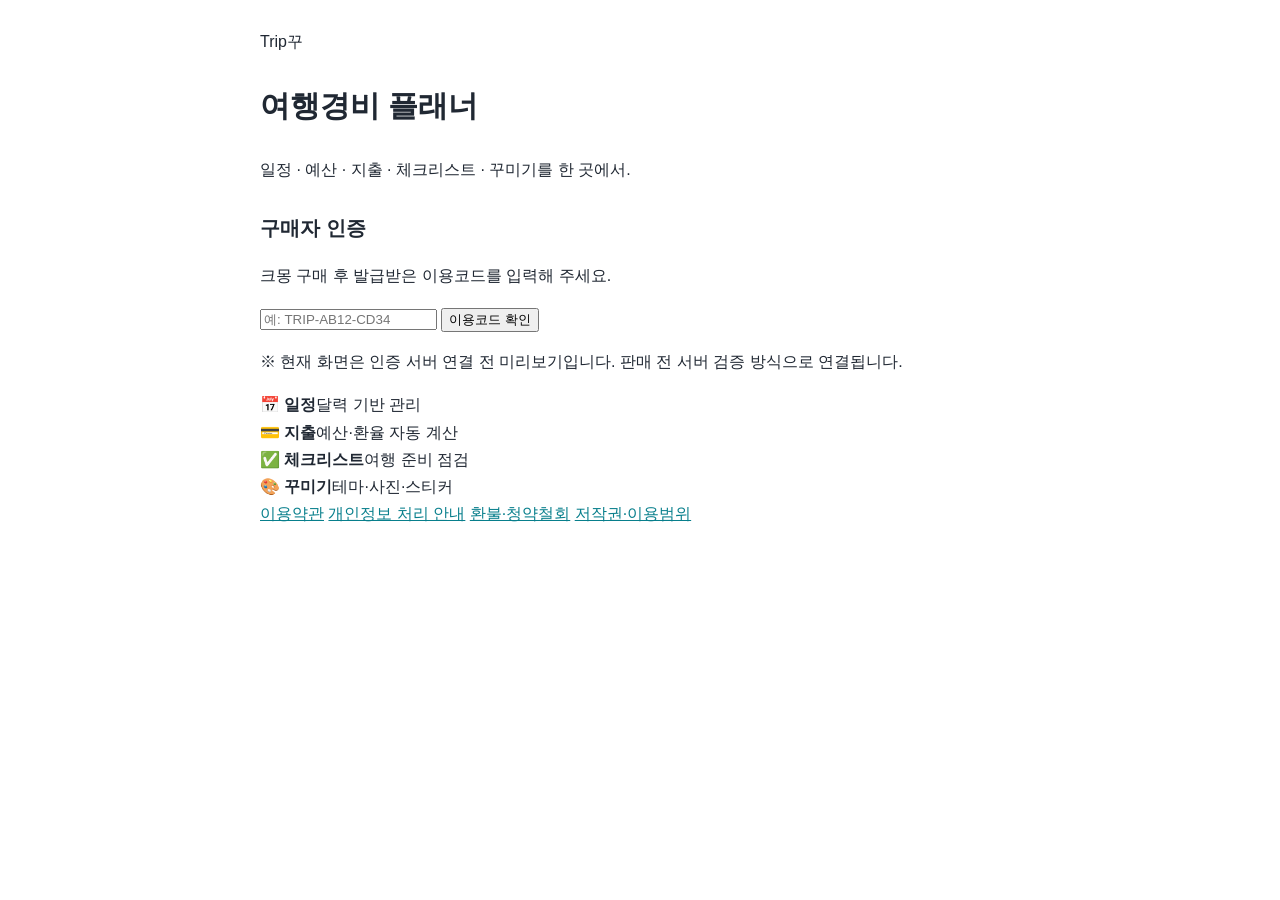
==== planner.html @ 6b71221d "Add files via upload" ====
<!doctype html>
<html lang="ko">
<head>
  <meta charset="UTF-8" />
  <meta name="viewport" content="width=device-width, initial-scale=1, viewport-fit=cover" />
  <meta name="theme-color" content="#17324d" />
  <meta name="apple-mobile-web-app-capable" content="yes" />
  <meta name="apple-mobile-web-app-status-bar-style" content="default" />
  <title>Trip꾸 여행경비 플래너</title>
  <link rel="manifest" href="manifest.webmanifest?v=230" />
  <link rel="stylesheet" href="planner.css?v=230" />

<script>
(async function(){
  document.documentElement.style.visibility = "hidden";

  const AUTH_SERVER = "https://tripggu-auth.xognsking69.workers.dev";
  const code = localStorage.getItem("tripggu_license_code");
  const deviceId = localStorage.getItem("tripggu_device_id");

  if(!code || !deviceId){
    location.replace("./index.html");
    return;
  }

  try{
    const r = await fetch(AUTH_SERVER + "/verify", {
      method:"POST",
      headers:{"Content-Type":"application/json"},
      body:JSON.stringify({code, deviceId})
    });
    const data = await r.json();

    if(!data.ok){
      localStorage.removeItem("tripggu_verified");
      localStorage.removeItem("tripggu_license_code");
      location.replace("./index.html");
      return;
    }

    localStorage.setItem("tripggu_verified","1");
    document.documentElement.style.visibility = "";
  }catch(e){
    document.documentElement.style.visibility = "";
    document.body.innerHTML =
      '<main style="max-width:560px;margin:60px auto;padding:24px;font-family:-apple-system,BlinkMacSystemFont,Segoe UI,sans-serif">' +
      '<h2>Trip꾸 인증 서버에 연결할 수 없습니다.</h2>' +
      '<p>인터넷 연결을 확인한 뒤 다시 시도해 주세요.</p>' +
      '<button onclick="location.reload()" style="padding:12px 16px;border:0;border-radius:12px;background:#11a9a1;color:white;font-weight:700">다시 시도</button>' +
      '</main>';
  }
})();
</script>

</head>
<body>
  <header class="app-header">
    <div>
      <div class="eyebrow">TRAVEL BUDGET</div>
      <h1>Trip꾸 여행경비 플래너</h1>
    </div>
    <div class="header-actions"><button id="customizeBtn" class="ghost header-btn">🎨 꾸미기</button><button id="shareBtn" class="ghost header-btn">📤 공유</button><button id="resetBtn" class="ghost danger">초기화</button></div>
  </header>

  <main class="container">
    <section class="card hero-card" id="heroCard"><div id="heroPhoto" class="hero-photo"></div><div id="stickerLayer" class="sticker-layer" aria-hidden="true"></div>
      <div class="hero-top">
        <div>
          <p class="muted">여행</p>
          <h2 id="tripTitle">나의 여행</h2>
          <p id="tripDestination" class="subtle"></p>
        </div>
        <div class="pill" id="tripDays">0일</div>
      </div>
      <div class="stats">
        <div><span>총 예산</span><strong id="budgetStat">0원</strong></div>
        <div><span>총 지출</span><strong id="spentStat">0원</strong></div>
        <div><span>남은 예산</span><strong id="remainStat">0원</strong></div>
      </div>
      <div class="budget-bar"><span id="budgetBar"></span></div>
      <p id="budgetUsage" class="hint compact"></p>
    </section>

    <nav class="tabs" aria-label="앱 메뉴">
      <button class="tab active" data-tab="calendar">달력</button>
      <button class="tab" data-tab="records">지출기록</button>
      <button class="tab" data-tab="checklist">체크리스트</button>
      <button class="tab" data-tab="settings">여행설정</button>
    </nav>

    <section id="calendar" class="tab-panel active">
      <div class="card calendar-card">
        <div class="calendar-head">
          <button id="prevMonth" class="icon-btn" aria-label="이전 달">‹</button>
          <h3 id="monthLabel"></h3>
          <button id="nextMonth" class="icon-btn" aria-label="다음 달">›</button>
        </div>
        <div class="weekdays">
          <div>월</div><div>화</div><div>수</div><div>목</div><div>금</div><div>토</div><div>일</div>
        </div>
        <div id="calendarGrid" class="calendar-grid"></div>
      </div>

      <div class="card">
        <div class="section-title-row">
          <div>
            <p class="muted">선택 날짜</p>
            <h3 id="selectedDateLabel">날짜를 선택하세요</h3>
          </div>
          <div class="daily-total" id="selectedDayTotal">0원</div>
        </div>

        <form id="expenseForm" class="form-grid">
          <input id="editingId" type="hidden" />
          <label>구분
            <select id="category">
              <option>식비</option><option>카페</option><option>교통</option><option>쇼핑</option>
              <option>관광</option><option>숙박</option><option>항공</option><option>통신</option><option>보험</option><option>기타</option>
            </select>
          </label>
          <label>내용
            <input id="description" placeholder="예: 라멘" required />
          </label>
          <label>결제수단
            <select id="payment">
              <option>카드</option><option>현금</option><option>트래블카드</option><option>간편결제</option><option>기타</option>
            </select>
          </label>
          <label>통화
            <select id="currencyMode">
              <option value="foreign">외화</option>
              <option value="krw">원화</option>
            </select>
          </label>
          <label>금액
            <input id="amount" type="number" inputmode="decimal" min="0" step="0.01" placeholder="예: 1500" required />
          </label>
          <label>메모
            <input id="memo" placeholder="선택사항" />
          </label>
          <div class="form-actions full">
            <button id="cancelEditBtn" class="ghost hidden" type="button">수정 취소</button>
            <button id="expenseSubmitBtn" class="primary" type="submit">지출 저장</button>
          </div>
        </form>
        <p class="hint">저장하면 입력 내용은 지출기록으로 이동하고, 달력에는 해당 날짜의 총 지출만 표시됩니다.</p>
      </div>
    </section>

    <section id="records" class="tab-panel">
      <div class="card">
        <div class="section-title-row">
          <div><p class="muted">자동 저장됨</p><h3>지출 기록</h3></div>
          <button id="exportBtn" class="ghost">CSV 내보내기</button>
        </div>
        <div class="filter-row">
          <select id="recordCategoryFilter" aria-label="카테고리 필터">
            <option value="all">전체 구분</option>
            <option>식비</option><option>카페</option><option>교통</option><option>쇼핑</option><option>관광</option>
            <option>숙박</option><option>항공</option><option>통신</option><option>보험</option><option>기타</option>
          </select>
          <select id="recordSort" aria-label="정렬">
            <option value="desc">최신순</option>
            <option value="asc">오래된순</option>
            <option value="amountDesc">금액 큰순</option>
          </select>
        </div>
        <div id="recordsList" class="records-list"></div>
      </div>
    </section>

    <section id="checklist" class="tab-panel">
      <div class="card">
        <div class="section-title-row">
          <div><p class="muted">여행 준비</p><h3>체크리스트</h3></div>
          <div class="pill" id="checkProgress">0%</div>
        </div>
        <div class="progress-track"><span id="checkProgressBar"></span></div>
        <div id="checklistList" class="checklist-list"></div>
      </div>
    </section>

    <section id="settings" class="tab-panel">
      <div class="card">
        <h3>여행 설정</h3>
        <form id="settingsForm" class="form-grid">
          <label>여행 이름
            <input id="tripName" placeholder="예: 오사카 3박 4일" />
          </label>
          <label>여행지
            <input id="destination" placeholder="예: 일본 오사카" />
          </label>
          <label>시작일
            <input id="startDate" type="date" />
          </label>
          <label>종료일
            <input id="endDate" type="date" />
          </label>
          <label>인원
            <input id="people" type="number" min="1" value="2" />
          </label>
          <label>총 예산(원)
            <input id="budget" type="number" min="0" step="1000" value="1000000" />
          </label>
          <label>외화 선택
            <select id="currencyCode">
              <option value="JPY">JPY · 일본 엔</option><option value="USD">USD · 미국 달러</option>
              <option value="EUR">EUR · 유로</option><option value="CNY">CNY · 중국 위안</option>
              <option value="HKD">HKD · 홍콩 달러</option><option value="TWD">TWD · 대만 달러</option>
              <option value="THB">THB · 태국 바트</option><option value="VND">VND · 베트남 동</option>
              <option value="SGD">SGD · 싱가포르 달러</option><option value="MYR">MYR · 말레이시아 링깃</option>
              <option value="PHP">PHP · 필리핀 페소</option><option value="IDR">IDR · 인도네시아 루피아</option>
              <option value="INR">INR · 인도 루피</option><option value="GBP">GBP · 영국 파운드</option>
              <option value="AUD">AUD · 호주 달러</option><option value="NZD">NZD · 뉴질랜드 달러</option>
              <option value="CAD">CAD · 캐나다 달러</option><option value="CHF">CHF · 스위스 프랑</option>
              <option value="AED">AED · UAE 디르함</option><option value="SAR">SAR · 사우디 리얄</option>
            </select>
          </label>
          <label><span id="rateLabel">1 JPY = 몇 원(KRW)?</span>
            <input id="krwPerUnit" type="number" min="0.000001" step="0.000001" value="9.35" inputmode="decimal" />
          </label>
          <button class="primary full" type="submit">여행 설정 저장</button>
        </form>
        <p class="hint" id="rateHint">구글·네이버·XE 등에서 “1 JPY KRW” 또는 “JPY KRW 환율”을 검색해 나온 원화 값을 그대로 입력하세요.</p>

        <div class="backup-box">
          <div class="section-title-row">
            <div>
              <p class="muted">혹시 모를 데이터 유실 대비</p>
              <h3>💾 백업 저장 · 불러오기</h3>
            </div>
          </div>
          <p class="hint">여행 설정, 지출 기록, 체크리스트, 꾸미기와 배경사진까지 하나의 백업 파일에 저장합니다.</p>
          <div class="form-actions backup-actions">
            <button id="backupSaveBtn" class="ghost" type="button">백업 저장</button>
            <button id="backupLoadBtn" class="ghost" type="button">백업 불러오기</button>
            <input id="backupFileInput" class="hidden" type="file" accept=".json,application/json" />
          </div>
          <p class="hint compact">아이폰에서는 ‘백업 저장’을 누른 뒤 공유 시트에서 ‘파일에 저장’을 선택하면 가장 안전합니다.</p>
        </div>
      </div>
    </section>
  </main>


    <section id="customizePanel" class="customize-drawer hidden" aria-label="꾸미기 설정">
      <div class="drawer-head"><div><p class="muted">MY TRAVEL STYLE</p><h3>🎨 꾸미기</h3></div><button id="closeCustomizeBtn" class="icon-btn" type="button">×</button></div>
      <div class="customize-grid">
        <label class="full">테마
          <select id="themeSelect">
            <option value="passport">여권 네이비</option><option value="ocean">바다 여행</option><option value="sunset">노을 여행</option><option value="pastel">파스텔 다꾸</option><option value="night">야경 여행</option><option value="vintage">빈티지 엽서</option>
          </select>
        </label>
        <label>포인트 색상<input id="accentColor" type="color" value="#3d8fb0"></label>
        <label>글꼴 느낌<select id="fontSelect"><option value="system">깔끔 기본</option><option value="rounded">둥근 다꾸</option><option value="serif">여행 엽서</option></select></label>
        <label class="full photo-picker">내 사진 배경
          <input id="backgroundPhotoInput" type="file" accept="image/*" />
          <span class="hint">사진 앱에서 선택하면 여행 카드 배경에 저장됩니다.</span>
        </label>
        <div class="full">
          <div class="field-title">여행 스티커</div>
          <div id="stickerChoices" class="sticker-choices"></div>
          <p class="hint">최대 6개까지 선택할 수 있어요.</p>
        </div>
        <div class="form-actions full"><button id="removePhotoBtn" class="ghost" type="button">배경사진 지우기</button><button id="resetStyleBtn" class="ghost" type="button">꾸미기 초기화</button></div>
      </div>
    </section>

    <section id="sharePanel" class="share-sheet hidden" aria-label="공유 및 저장">
      <div class="drawer-head"><div><p class="muted">TRAVEL CARD</p><h3>📸 공유 이미지</h3></div><button id="closeShareBtn" class="icon-btn" type="button">×</button></div>
      <canvas id="shareCanvas" width="1080" height="1350"></canvas>
      <div class="share-actions"><button id="nativeShareBtn" class="primary" type="button">공유하기</button><button id="saveImageBtn" class="ghost" type="button">이미지 저장</button></div>
      <p class="hint">아이폰에서 ‘이미지 저장’을 누르면 공유 시트 또는 파일 저장이 열릴 수 있습니다. 사진 앱 저장은 공유 시트의 ‘이미지 저장’을 선택하면 가장 안정적입니다.</p>
    </section>

  <div id="toast" class="toast" role="status"></div>
  <script src="planner.js?v=230"></script>

<button id="tripgguLogoutBtn" type="button"
style="position:fixed;right:14px;bottom:76px;z-index:9999;border:0;border-radius:999px;padding:10px 14px;background:#17212b;color:white;font-weight:700;box-shadow:0 6px 20px rgba(0,0,0,.16)">
인증 해제
</button>

</body>
</html>
---- planner.css ----
:root {
  --navy: #17324d;
  --navy2: #234d6f;
  --sky: #eaf5fb;
  --sea: #d9f0ed;
  --sand: #fff5dc;
  --coral: #f5c9b6;
  --ink: #243b53;
  --muted: #73808f;
  --line: #e4eaf0;
  --bg: #f5f8fb;
  --white: #fff;
  --danger: #b42318;
  --green: #1d7a5a;
  --shadow: 0 10px 26px rgba(23,50,77,.08);
}
* { box-sizing: border-box; }
html { -webkit-text-size-adjust: 100%; }
body {
  margin: 0;
  font-family: -apple-system, BlinkMacSystemFont, "Segoe UI", Roboto, "Noto Sans KR", sans-serif;
  color: var(--ink);
  background: linear-gradient(180deg, #edf7fb 0, var(--bg) 280px);
}
button, input, select { font: inherit; }
button { cursor: pointer; }
.app-header {
  position: sticky; top: 0; z-index: 20;
  display: flex; align-items: center; justify-content: space-between;
  padding: calc(14px + env(safe-area-inset-top)) 18px 14px;
  background: rgba(23,50,77,.96); color: white;
  backdrop-filter: blur(16px);
}
.app-header h1 { margin: 2px 0 0; font-size: 20px; }
.eyebrow { font-size: 10px; letter-spacing: .17em; opacity: .7; }
.container { width: min(760px, 100%); margin: 0 auto; padding: 16px 14px calc(90px + env(safe-area-inset-bottom)); }
.card {
  background: rgba(255,255,255,.95); border: 1px solid rgba(255,255,255,.8);
  border-radius: 20px; padding: 16px; margin-bottom: 14px; box-shadow: var(--shadow);
}
.hero-card { background: linear-gradient(145deg, var(--navy), var(--navy2)); color: white; overflow: hidden; position: relative; }
.hero-card:after { content:""; position:absolute; width:180px; height:180px; border-radius:50%; background:rgba(255,255,255,.06); right:-60px; top:-80px; }
.hero-top, .section-title-row, .calendar-head { display:flex; align-items:center; justify-content:space-between; gap:12px; }
.hero-top h2, .section-title-row h3, .calendar-head h3 { margin: 2px 0; }
.muted { margin:0; color:var(--muted); font-size:12px; }
.hero-card .muted, .hero-card .subtle { color: rgba(255,255,255,.7); }
.subtle { margin: 4px 0 0; font-size: 13px; }
.stats { display:grid; grid-template-columns:repeat(3,1fr); gap:8px; margin-top:16px; }
.stats div { background:rgba(255,255,255,.10); border:1px solid rgba(255,255,255,.10); padding:12px 8px; border-radius:14px; }
.stats span { display:block; font-size:11px; opacity:.75; }
.stats strong { display:block; margin-top:5px; font-size:15px; }
.pill { display:inline-flex; align-items:center; justify-content:center; min-width:56px; padding:8px 10px; border-radius:999px; background:var(--sky); color:var(--navy); font-weight:800; font-size:12px; }
.hero-card .pill { background:rgba(255,255,255,.13); color:white; }
.budget-bar, .progress-track { height:8px; background:rgba(255,255,255,.16); border-radius:99px; overflow:hidden; margin-top:14px; }
.budget-bar span, .progress-track span { display:block; height:100%; width:0; background:linear-gradient(90deg,#7ee0c0,#fff0a3); transition:width .25s ease; }
.progress-track { background:#edf1f5; margin-bottom:12px; }
.progress-track span { background:linear-gradient(90deg,#49a782,#83d0b2); }
.tabs { position:sticky; top:73px; z-index:15; display:grid; grid-template-columns:repeat(4,1fr); gap:6px; padding:6px; margin-bottom:14px; border-radius:16px; background:rgba(255,255,255,.93); box-shadow:0 8px 20px rgba(23,50,77,.08); backdrop-filter:blur(10px); }
.tab { border:0; background:transparent; padding:10px 4px; border-radius:12px; color:var(--muted); font-weight:700; font-size:12px; }
.tab.active { background:var(--navy); color:white; }
.tab-panel { display:none; }
.tab-panel.active { display:block; }
.calendar-head { margin-bottom:12px; }
.icon-btn { width:40px; height:40px; border:0; border-radius:12px; background:var(--sky); color:var(--navy); font-size:26px; line-height:1; }
.weekdays, .calendar-grid { display:grid; grid-template-columns:repeat(7,1fr); gap:6px; }
.weekdays { margin-bottom:6px; color:var(--muted); font-size:11px; text-align:center; font-weight:800; }
.day-cell { min-height:68px; border:1px solid var(--line); border-radius:12px; padding:7px 5px; background:#fff; text-align:left; position:relative; overflow:hidden; }
.day-cell.outside { opacity:.35; background:#f7f8fa; }
.day-cell.outtrip { opacity:.52; }
.day-cell.selected { border:2px solid var(--navy); padding:6px 4px; background:var(--sky); }
.day-cell.today .day-num { background:var(--coral); color:var(--navy); }
.day-num { display:inline-flex; min-width:22px; height:22px; align-items:center; justify-content:center; border-radius:8px; font-weight:800; font-size:12px; }
.day-total { display:block; margin-top:8px; font-size:10px; line-height:1.2; font-weight:800; color:var(--green); word-break:keep-all; }
.daily-total { font-weight:900; color:var(--green); white-space:nowrap; }
.form-grid { display:grid; grid-template-columns:1fr 1fr; gap:12px; margin-top:14px; }
label { display:flex; flex-direction:column; gap:7px; font-size:12px; font-weight:800; color:var(--ink); }
input, select { width:100%; min-height:44px; border:1px solid #dce3ea; border-radius:12px; padding:10px 11px; background:#fff; color:var(--ink); outline:none; }
input:focus, select:focus { border-color:#7fb1d1; box-shadow:0 0 0 3px rgba(127,177,209,.18); }
.full { grid-column:1/-1; }
.primary, .ghost { min-height:42px; border-radius:12px; border:0; padding:10px 14px; font-weight:800; }
.primary { background:var(--navy); color:#fff; }
.ghost { background:#eef3f7; color:var(--ink); }
.danger { color:#ffd7d2; background:rgba(255,255,255,.08); }
.ghost.danger { color:#ffd7d2; }
.hint { color:var(--muted); font-size:11px; line-height:1.5; margin:12px 0 0; }
.compact { margin-top:7px; color:rgba(255,255,255,.74); }
.form-actions { display:flex; gap:8px; }
.form-actions .primary { flex:1; }
.hidden { display:none !important; }
.filter-row { display:grid; grid-template-columns:1fr 1fr; gap:8px; margin:12px 0; }
.records-list { display:flex; flex-direction:column; gap:9px; }
.record { border:1px solid var(--line); border-radius:15px; padding:12px; background:#fff; }
.record-top, .record-bottom { display:flex; align-items:center; justify-content:space-between; gap:10px; }
.record-title { font-weight:900; }
.record-date { color:var(--muted); font-size:11px; }
.record-meta { margin-top:6px; color:var(--muted); font-size:11px; line-height:1.45; }
.record-amount { font-weight:900; color:var(--green); white-space:nowrap; }
.record-actions { display:flex; gap:6px; margin-top:10px; }
.mini-btn { border:0; border-radius:9px; padding:7px 9px; font-size:11px; font-weight:800; background:#edf3f7; color:var(--ink); }
.mini-btn.delete { color:var(--danger); background:#fff0ee; }
.empty { text-align:center; padding:32px 10px; color:var(--muted); }
.checklist-list { display:flex; flex-direction:column; gap:9px; }
.check-group-title { margin:18px 0 8px; font-weight:900; color:var(--navy); font-size:13px; }
.check-item { display:flex; align-items:flex-start; gap:10px; padding:11px; border-radius:13px; background:#fafcfd; border:1px solid var(--line); }
.check-item input { width:20px; min-height:20px; height:20px; margin-top:1px; accent-color:var(--green); }
.check-item.done .check-text { text-decoration:line-through; color:#87939e; }
.check-text { font-size:13px; line-height:1.45; }
.toast { position:fixed; left:50%; bottom:calc(24px + env(safe-area-inset-bottom)); transform:translate(-50%, 20px); background:#152536; color:white; border-radius:999px; padding:11px 16px; font-size:12px; font-weight:800; opacity:0; pointer-events:none; transition:.2s ease; z-index:50; box-shadow:0 8px 28px rgba(0,0,0,.22); }
.toast.show { opacity:1; transform:translate(-50%,0); }
@media (max-width:540px) {
  .container { padding-left:10px; padding-right:10px; }
  .card { border-radius:17px; padding:13px; }
  .app-header { padding-left:14px; padding-right:14px; }
  .tabs { top:70px; }
  .form-grid { grid-template-columns:1fr; }
  .full { grid-column:1; }
  .stats strong { font-size:13px; }
  .day-cell { min-height:60px; padding:6px 4px; }
  .day-total { font-size:9px; }
}

/* v2.2 customization + share */
:root { --accent:#3d8fb0; --app-bg:#f5f8fb; --hero1:#17324d; --hero2:#28516f; --card-radius:18px; }
body { background:linear-gradient(180deg,color-mix(in srgb,var(--accent) 12%,white) 0,var(--app-bg) 280px); }
body.font-rounded { font-family: ui-rounded, "SF Pro Rounded", "Apple SD Gothic Neo", system-ui, sans-serif; }
body.font-serif { font-family: Georgia, "Noto Serif KR", serif; }
.header-actions{display:flex;gap:6px;align-items:center}.header-btn{color:white;background:rgba(255,255,255,.1);font-size:12px;padding:9px 10px}.app-header h1{font-size:19px}.hero-card{background:linear-gradient(145deg,var(--hero1),var(--hero2));min-height:214px}.hero-card>*:not(.hero-photo):not(.sticker-layer){position:relative;z-index:2}.hero-photo{position:absolute;inset:0;background-size:cover;background-position:center;opacity:0;z-index:0;transition:.2s}.hero-card.has-photo .hero-photo{opacity:.38}.hero-card.has-photo:before{content:"";position:absolute;inset:0;background:linear-gradient(135deg,rgba(10,26,42,.82),rgba(10,26,42,.35));z-index:1}.sticker-layer{position:absolute;inset:0;z-index:3;pointer-events:none}.hero-sticker{position:absolute;font-size:31px;filter:drop-shadow(0 3px 4px rgba(0,0,0,.16));transform:rotate(var(--rot,0deg))}.hero-sticker:nth-child(1){right:18px;top:17px;--rot:8deg}.hero-sticker:nth-child(2){right:60px;bottom:19px;--rot:-8deg}.hero-sticker:nth-child(3){left:18px;bottom:16px;--rot:5deg}.hero-sticker:nth-child(4){right:18px;top:76px;--rot:-6deg}.hero-sticker:nth-child(5){left:46%;top:15px;--rot:9deg}.hero-sticker:nth-child(6){left:54%;bottom:18px;--rot:-4deg}
.customize-drawer,.share-sheet{position:fixed;z-index:80;left:50%;bottom:0;transform:translateX(-50%);width:min(100%,680px);max-height:86vh;overflow:auto;background:white;border-radius:24px 24px 0 0;padding:18px 18px calc(20px + env(safe-area-inset-bottom));box-shadow:0 -15px 45px rgba(23,50,77,.24)}.drawer-head{display:flex;justify-content:space-between;align-items:center;gap:12px;margin-bottom:14px}.customize-grid{display:grid;grid-template-columns:1fr 1fr;gap:12px}.customize-grid .full{grid-column:1/-1}.field-title{font-size:12px;font-weight:800;margin-bottom:8px}.photo-picker input{background:#f7fafc}.sticker-choices{display:flex;flex-wrap:wrap;gap:8px}.sticker-chip{width:46px;height:46px;border:1px solid var(--line);border-radius:14px;background:#fff;font-size:24px}.sticker-chip.active{border:2px solid var(--accent);background:color-mix(in srgb,var(--accent) 12%,white)}.share-sheet canvas{width:100%;height:auto;border-radius:18px;background:#f2f4f7;box-shadow:0 8px 24px rgba(23,50,77,.12)}.share-actions{display:grid;grid-template-columns:1fr 1fr;gap:8px;margin-top:12px}.share-actions button{min-height:48px}.tab.active,.primary{background:var(--accent)}.day-cell.selected{border-color:var(--accent);background:color-mix(in srgb,var(--accent) 10%,white)}.pill{background:color-mix(in srgb,var(--accent) 14%,white)}
@media(max-width:560px){.header-actions{gap:3px}.header-btn{padding:8px 7px;font-size:11px}.app-header{padding-left:14px;padding-right:10px}.customize-grid{grid-template-columns:1fr}.customize-grid .full{grid-column:1}.share-actions{grid-template-columns:1fr}}

/* v2.3 backup */
.backup-box{
  margin-top:24px;
  padding-top:22px;
  border-top:1px dashed rgba(36,59,83,.22);
}
.backup-actions{
  margin-top:12px;
  display:grid;
  grid-template-columns:1fr 1fr;
  gap:10px;
}
.backup-actions button{min-height:46px}
@media (max-width:520px){
  .backup-actions{grid-template-columns:1fr}
}
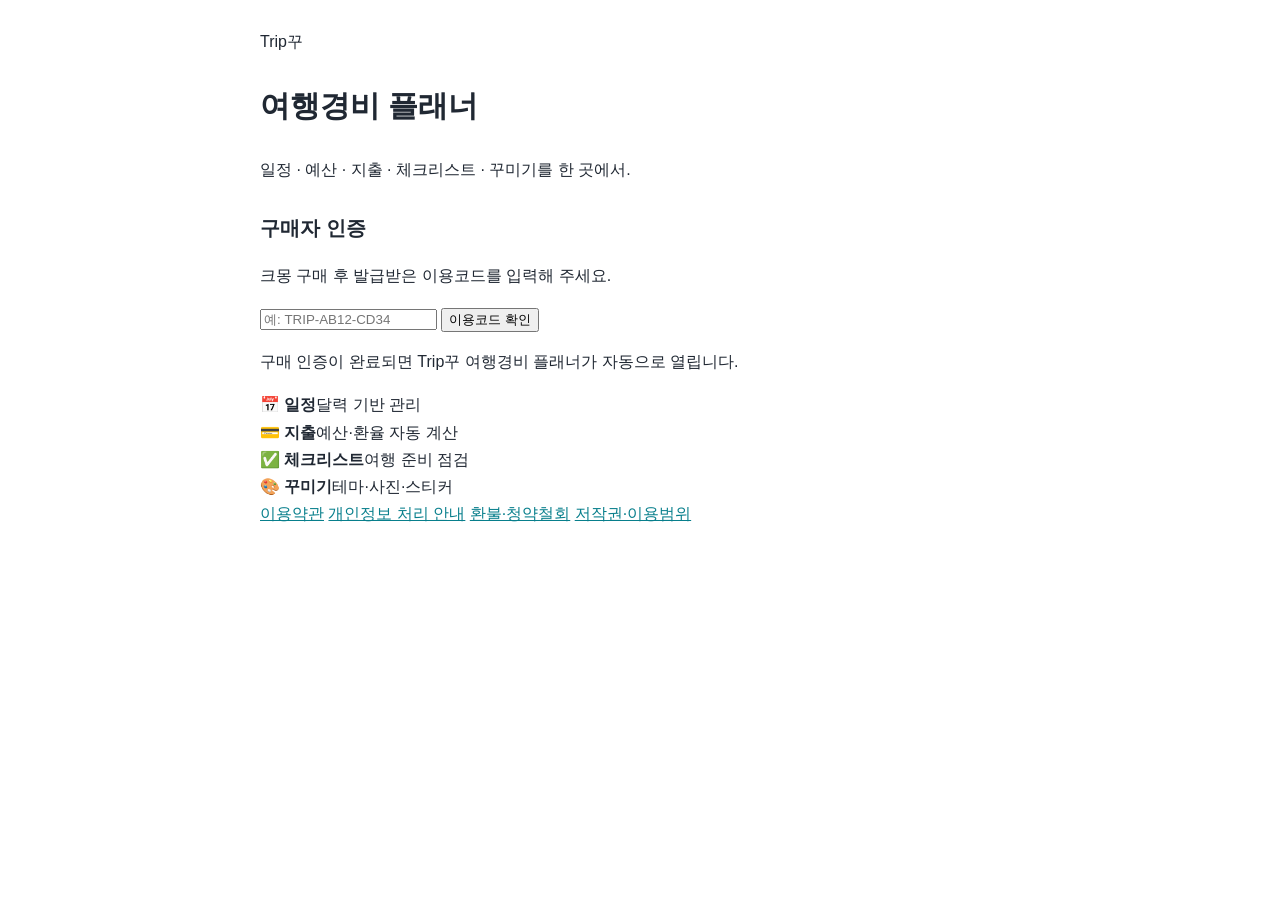
==== commit 59a32d5c: "Add files via upload" ====
--- a/planner.html
+++ b/planner.html
@@ -8,7 +8,7 @@
   <meta name="apple-mobile-web-app-status-bar-style" content="default" />
   <title>Trip꾸 여행경비 플래너</title>
   <link rel="manifest" href="manifest.webmanifest?v=230" />
-  <link rel="stylesheet" href="planner.css?v=230" />
+  <link rel="stylesheet" href="planner.css?v=320" />
 
 <script>
 (async function(){
@@ -237,6 +237,20 @@
             <input id="backupFileInput" class="hidden" type="file" accept=".json,application/json" />
           </div>
           <p class="hint compact">아이폰에서는 ‘백업 저장’을 누른 뒤 공유 시트에서 ‘파일에 저장’을 선택하면 가장 안전합니다.</p>
+        </div>
+
+        <div class="license-management-box">
+          <div class="section-title-row">
+            <div>
+              <p class="muted">구매자 인증</p>
+              <h3>🔐 이용권 관리</h3>
+            </div>
+          </div>
+          <p class="hint">현재 기기에 저장된 Trip꾸 구매 인증을 관리합니다.</p>
+          <button id="tripgguLogoutBtn" class="ghost danger full" type="button">
+            이 기기 인증 해제
+          </button>
+          <p class="hint compact">인증을 해제하면 다음 접속 시 구매 이용코드를 다시 입력해야 합니다.</p>
         </div>
       </div>
     </section>
@@ -274,12 +288,6 @@
     </section>
 
   <div id="toast" class="toast" role="status"></div>
-  <script src="planner.js?v=230"></script>
-
-<button id="tripgguLogoutBtn" type="button"
-style="position:fixed;right:14px;bottom:76px;z-index:9999;border:0;border-radius:999px;padding:10px 14px;background:#17212b;color:white;font-weight:700;box-shadow:0 6px 20px rgba(0,0,0,.16)">
-인증 해제
-</button>
-
+  <script src="planner.js?v=320"></script>
 </body>
 </html>
--- a/planner.css
+++ b/planner.css
@@ -144,3 +144,15 @@
 @media (max-width:520px){
   .backup-actions{grid-template-columns:1fr}
 }
+
+
+/* Trip꾸 v3.1 - 이용권 관리 */
+.license-management-box{
+  margin-top:24px;
+  padding-top:22px;
+  border-top:1px dashed rgba(36,59,83,.22);
+}
+.license-management-box .danger{
+  min-height:46px;
+  margin-top:10px;
+}
